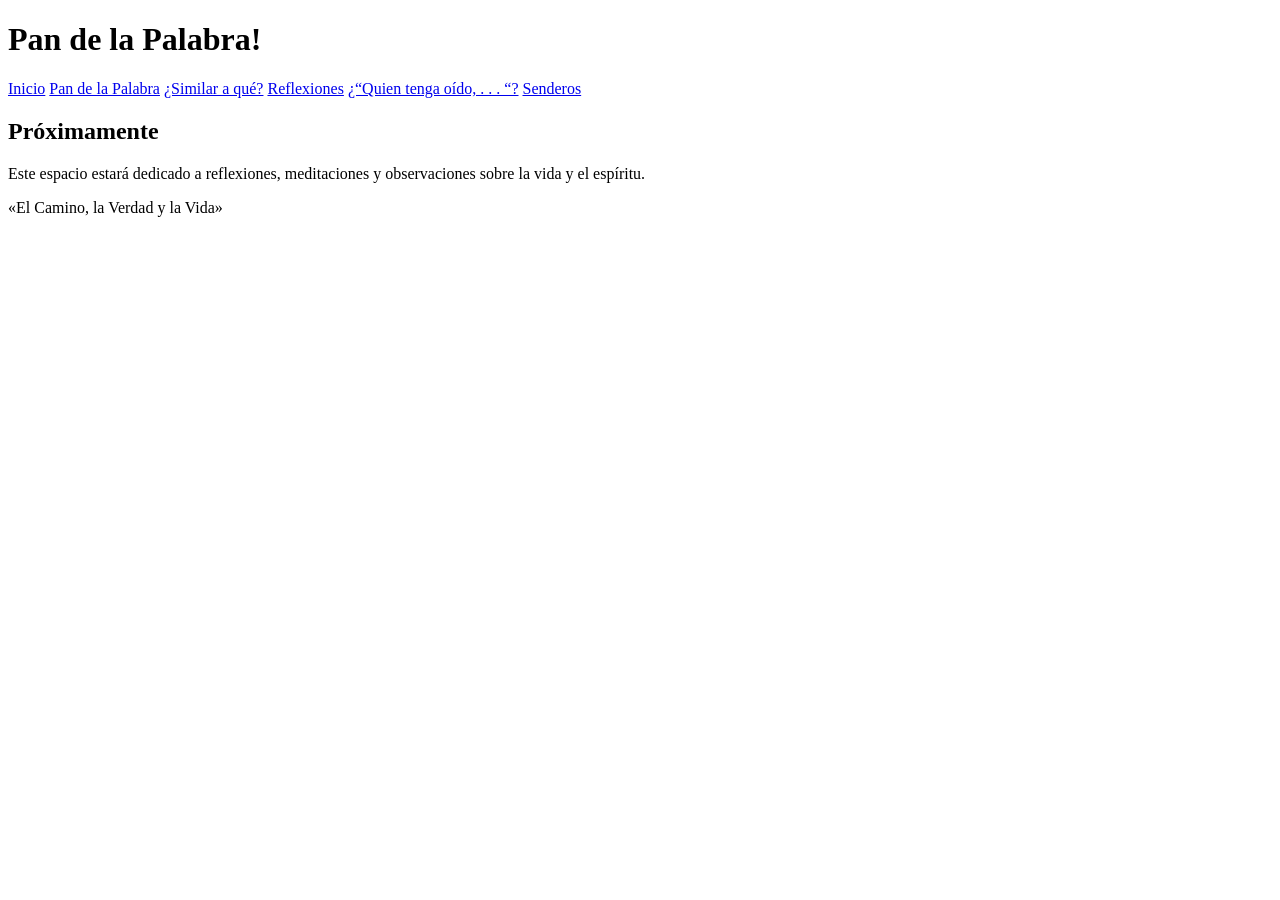
==== pan-de-la-palabra.html @ 6a519498 "Update pan-de-la-palabra.html" ====
<!DOCTYPE html>
<html lang="es">

<head>
    <meta charset="UTF-8">
    <meta name="viewport" content="width=device-width, initial-scale=1.0">

    <title>Pan de la Palabra!</title>

    <link rel="stylesheet" href="ccs/estilos.css">
</head>

<body>

<header>
    <h1>Pan de la Palabra!</h1>
  
</header>

<nav>
    <a href="index.html">Inicio</a>
    <a href="pan-de-la-palabra.html">Pan de la Palabra</a>
    <a href="similar-a-que.html">¿Similar a qué?</a>
    <a href="reflexiones.html">Reflexiones</a>
    <a href="quien-tenga-oido.html">¿“Quien tenga oído, . . . “?</a>
    <a href="senderos.html">Senderos</a>
</nav>

<main>

<section class="seccion">

<h2>Próximamente</h2>

<p>
Este espacio estará dedicado a reflexiones, meditaciones y observaciones sobre la vida y el espíritu.
</p>

</section>

</main>

<footer>
«El Camino, la Verdad y la Vida»
</footer>

</body>
</html>
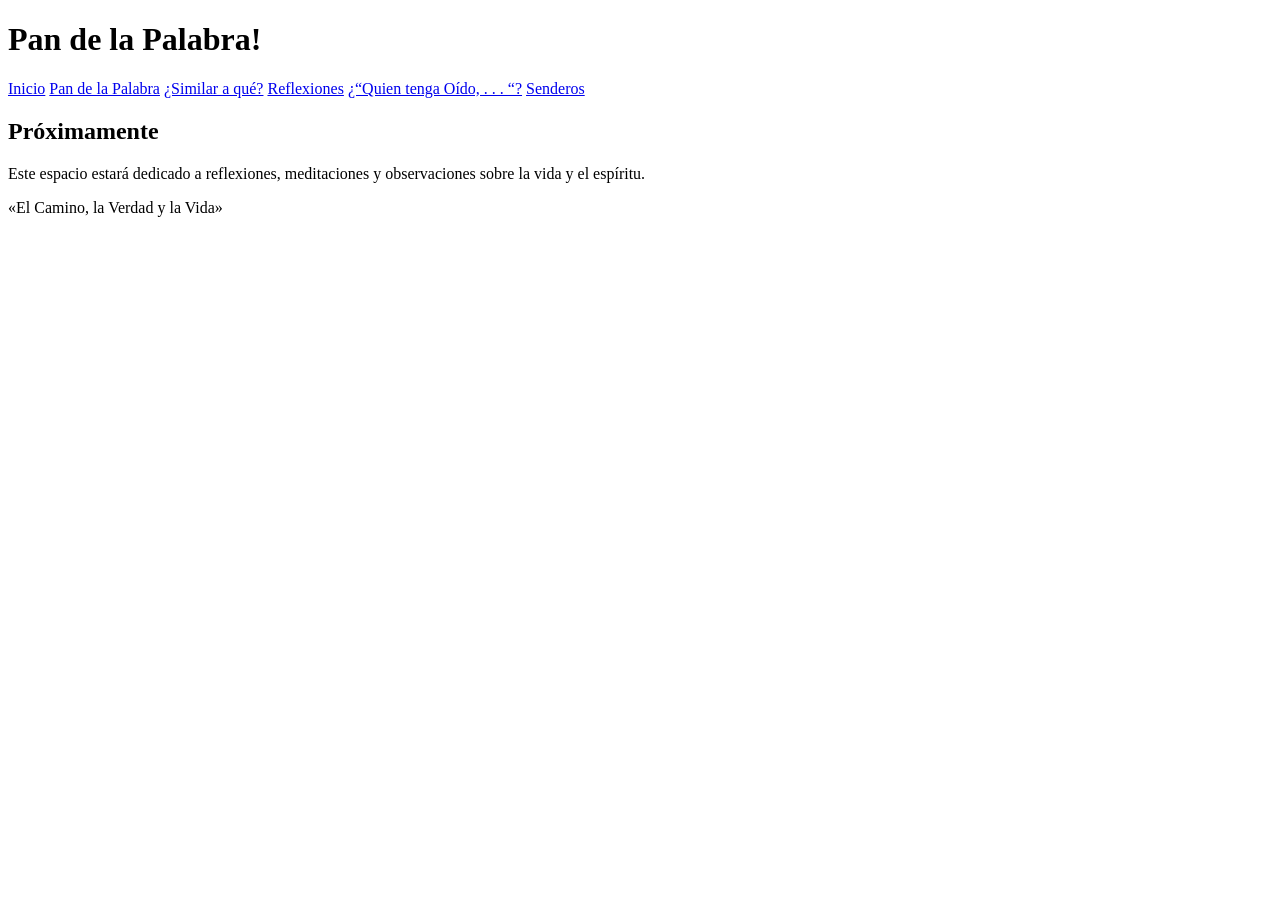
==== commit 7d2285d9: "Update pan-de-la-palabra.html" ====
--- a/pan-de-la-palabra.html
+++ b/pan-de-la-palabra.html
@@ -22,7 +22,7 @@
     <a href="pan-de-la-palabra.html">Pan de la Palabra</a>
     <a href="similar-a-que.html">¿Similar a qué?</a>
     <a href="reflexiones.html">Reflexiones</a>
-    <a href="quien-tenga-oido.html">¿“Quien tenga oído, . . . “?</a>
+    <a href="quien-tenga-oido.html">¿“Quien tenga Oído, . . . “?</a>
     <a href="senderos.html">Senderos</a>
 </nav>
 
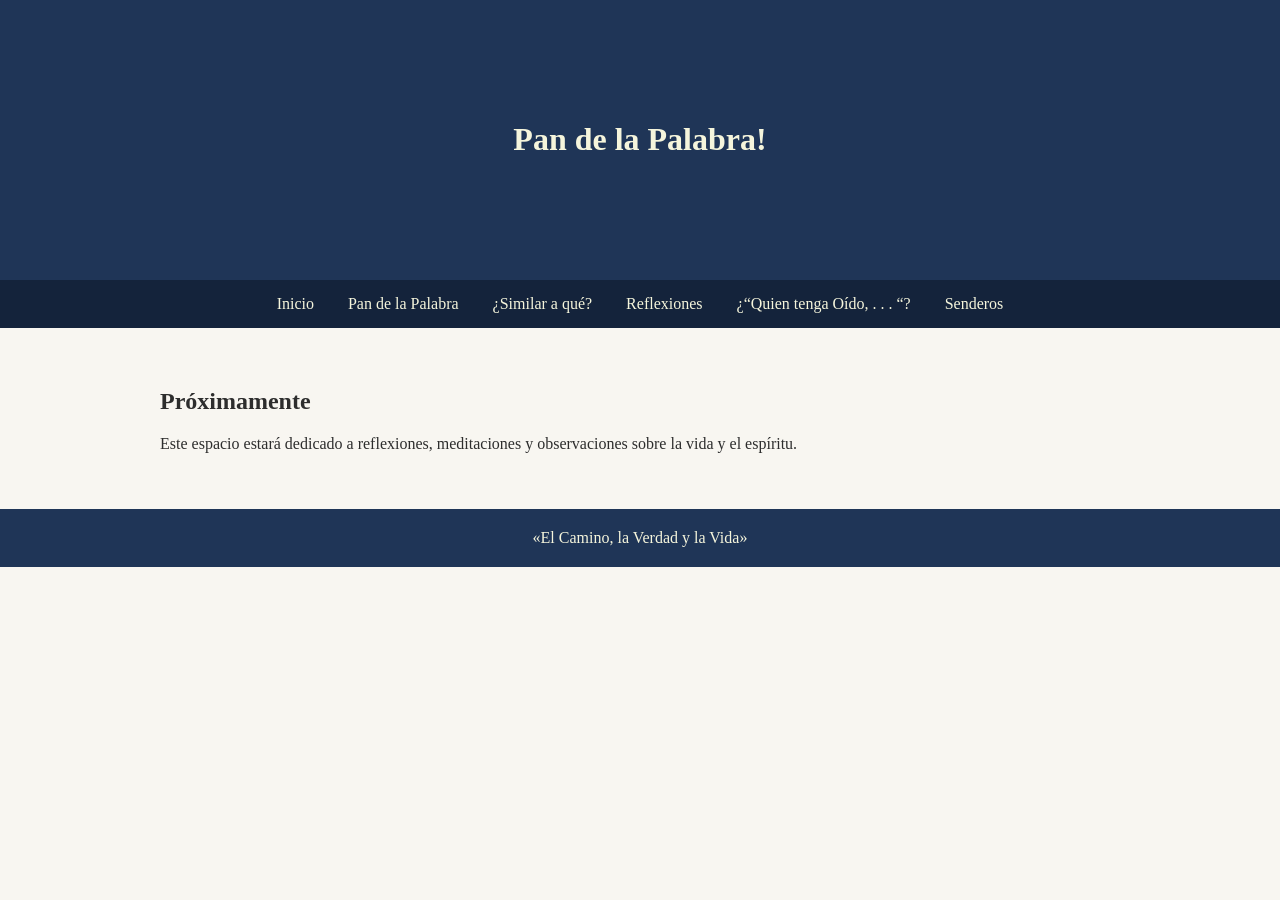
==== commit df4dbdd5: "Update pan-de-la-palabra.html" ====
--- a/pan-de-la-palabra.html
+++ b/pan-de-la-palabra.html
@@ -4,17 +4,14 @@
 <head>
     <meta charset="UTF-8">
     <meta name="viewport" content="width=device-width, initial-scale=1.0">
-
     <title>Pan de la Palabra!</title>
-
-    <link rel="stylesheet" href="ccs/estilos.css">
+    <link rel="stylesheet" href="css/estilos.css">
 </head>
 
 <body>
 
 <header>
     <h1>Pan de la Palabra!</h1>
-  
 </header>
 
 <nav>
--- a/css/estilos.css
+++ b/css/estilos.css
@@ -0,0 +1,42 @@
+*{
+    box-sizing:border-box;
+}
+
+body{
+    margin:0;
+    font-family:Georgia, serif;
+    background:#f8f6f1;
+    color:#2d2d2d;
+}
+
+header{
+    background:#1f3557;
+    color:beige;
+    text-align:center;
+    padding:100px 20px;
+}
+
+nav{
+    background:#14233b;
+    padding:15px;
+    text-align:center;
+}
+
+nav a{
+    color:beige;
+    text-decoration:none;
+    margin:0 15px;
+}
+
+main{
+    max-width:1000px;
+    margin:auto;
+    padding:40px 20px;
+}
+
+footer{
+    background:#1f3557;
+    color:beige;
+    text-align:center;
+    padding:20px;
+}
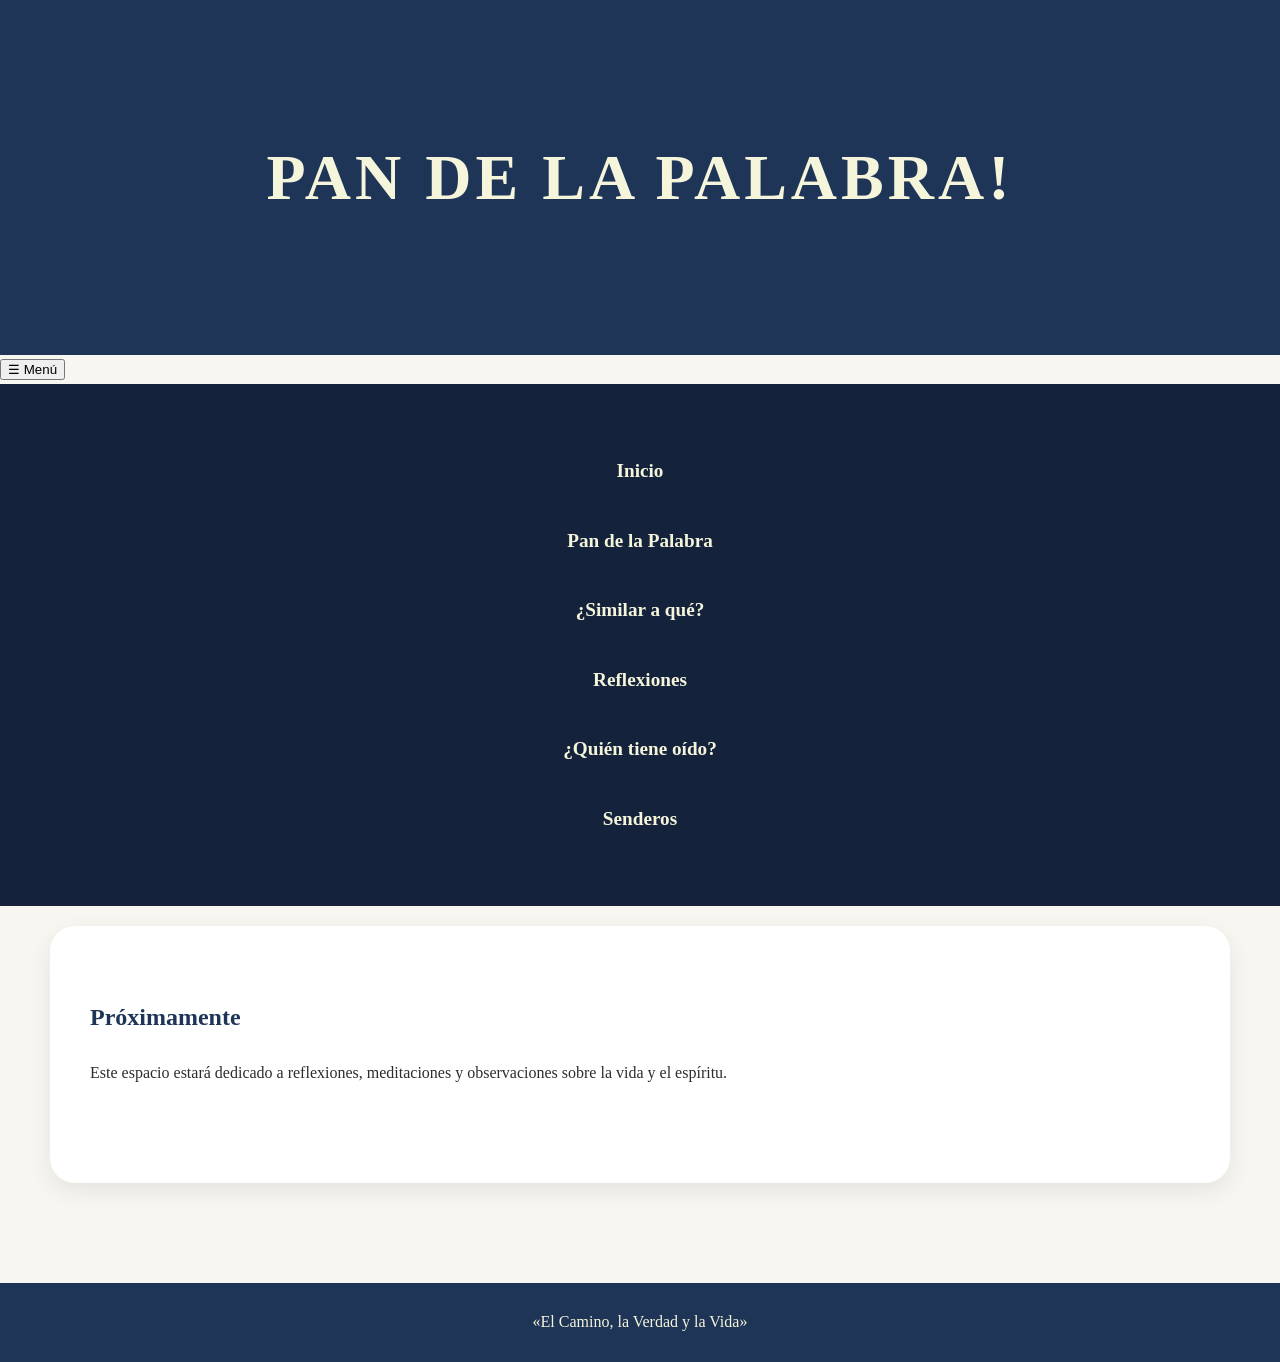
==== commit 8543aaf0: "Update pan-de-la-palabra.html" ====
--- a/pan-de-la-palabra.html
+++ b/pan-de-la-palabra.html
@@ -14,12 +14,16 @@
     <h1>Pan de la Palabra!</h1>
 </header>
 
-<nav>
+<button class="menu-btn" onclick="toggleMenu()">
+☰ Menú
+</button>
+
+<nav id="menu">
     <a href="index.html">Inicio</a>
     <a href="pan-de-la-palabra.html">Pan de la Palabra</a>
     <a href="similar-a-que.html">¿Similar a qué?</a>
     <a href="reflexiones.html">Reflexiones</a>
-    <a href="quien-tenga-oido.html">¿“Quien tenga Oído, . . . “?</a>
+    <a href="quien-tenga-oido.html">¿Quién tiene oído?</a>
     <a href="senderos.html">Senderos</a>
 </nav>
 
--- a/css/estilos.css
+++ b/css/estilos.css
@@ -7,36 +7,157 @@
     font-family:Georgia, serif;
     background:#f8f6f1;
     color:#2d2d2d;
+    line-height:1.8;
 }
 
 header{
     background:#1f3557;
     color:beige;
     text-align:center;
-    padding:100px 20px;
+    padding:120px 20px;
+}
+
+header h1{
+    margin:0;
+    font-size:4rem;
+    letter-spacing:4px;
+    text-transform:uppercase;
+}
+
+header p{
+    font-size:1.2rem;
+    font-style:italic;
+    opacity:.9;
 }
 
 nav{
     background:#14233b;
-    padding:15px;
+    position:sticky;
+    top:0;
+    z-index:100;
     text-align:center;
+    padding:35px 20px;
 }
 
 nav a{
+    display:block;
     color:beige;
     text-decoration:none;
-    margin:0 15px;
+    font-weight:bold;
+    font-size:1.2rem;
+    margin:35px 0;
+}
+
+nav a:hover{
+    color:#d9b96e;
 }
 
 main{
-    max-width:1000px;
+    width:100%;
+    max-width:1200px;
     margin:auto;
-    padding:40px 20px;
+    padding:20px 10px;
+}
+
+.seccion{
+    background:white;
+    padding:70px 40px;
+    margin-bottom:40px;
+    border-radius:25px;
+    box-shadow:0 8px 25px rgba(0,0,0,.08);
+}
+
+p{
+    margin-bottom:25px;
+}
+
+h2{
+    color:#1f3557;
+    margin-top:0;
+}
+
+ul{
+    padding-left:25px;
+}
+
+li{
+    margin-bottom:12px;
+}
+
+.frase-final{
+    text-align:center;
+    font-style:italic;
+    font-size:1.2rem;
+    margin-top:50px;
+}
+
+.cta{
+    text-align:center;
+    margin-top:50px;
+    margin-bottom:50px;
+}
+
+.cta a{
+    background:#1f3557;
+    color:white;
+    padding:22px 70px;
+    border-radius:50px;
+    text-decoration:none;
+    font-weight:bold;
+    font-size:1.3rem;
+    display:inline-block;
+    white-space:nowrap;
 }
 
 footer{
     background:#1f3557;
     color:beige;
     text-align:center;
+    padding:25px;
+    margin-top:40px;
+}
+
+@media (max-width:768px){
+
+    header h1{
+        font-size:2.8rem;
+    }
+
+    nav a{
+        display:block;
+        margin:25px 0;
+    }
+
+
+    .menu-btn{
+    width:100%;
+    background:#14233b;
+    color:beige;
+    border:none;
+    padding:18px;
+    font-size:1.2rem;
+    font-family:Georgia, serif;
+    cursor:pointer;
+    position:sticky;
+    top:0;
+    z-index:101;
+}
+
+#menu{
+    display:none;
+    background:#14233b;
+    text-align:center;
     padding:20px;
 }
+
+#menu a{
+    display:block;
+    color:beige;
+    text-decoration:none;
+    font-weight:bold;
+    margin:20px 0;
+}
+
+#menu a:hover{
+    color:#d9b96e;
+}
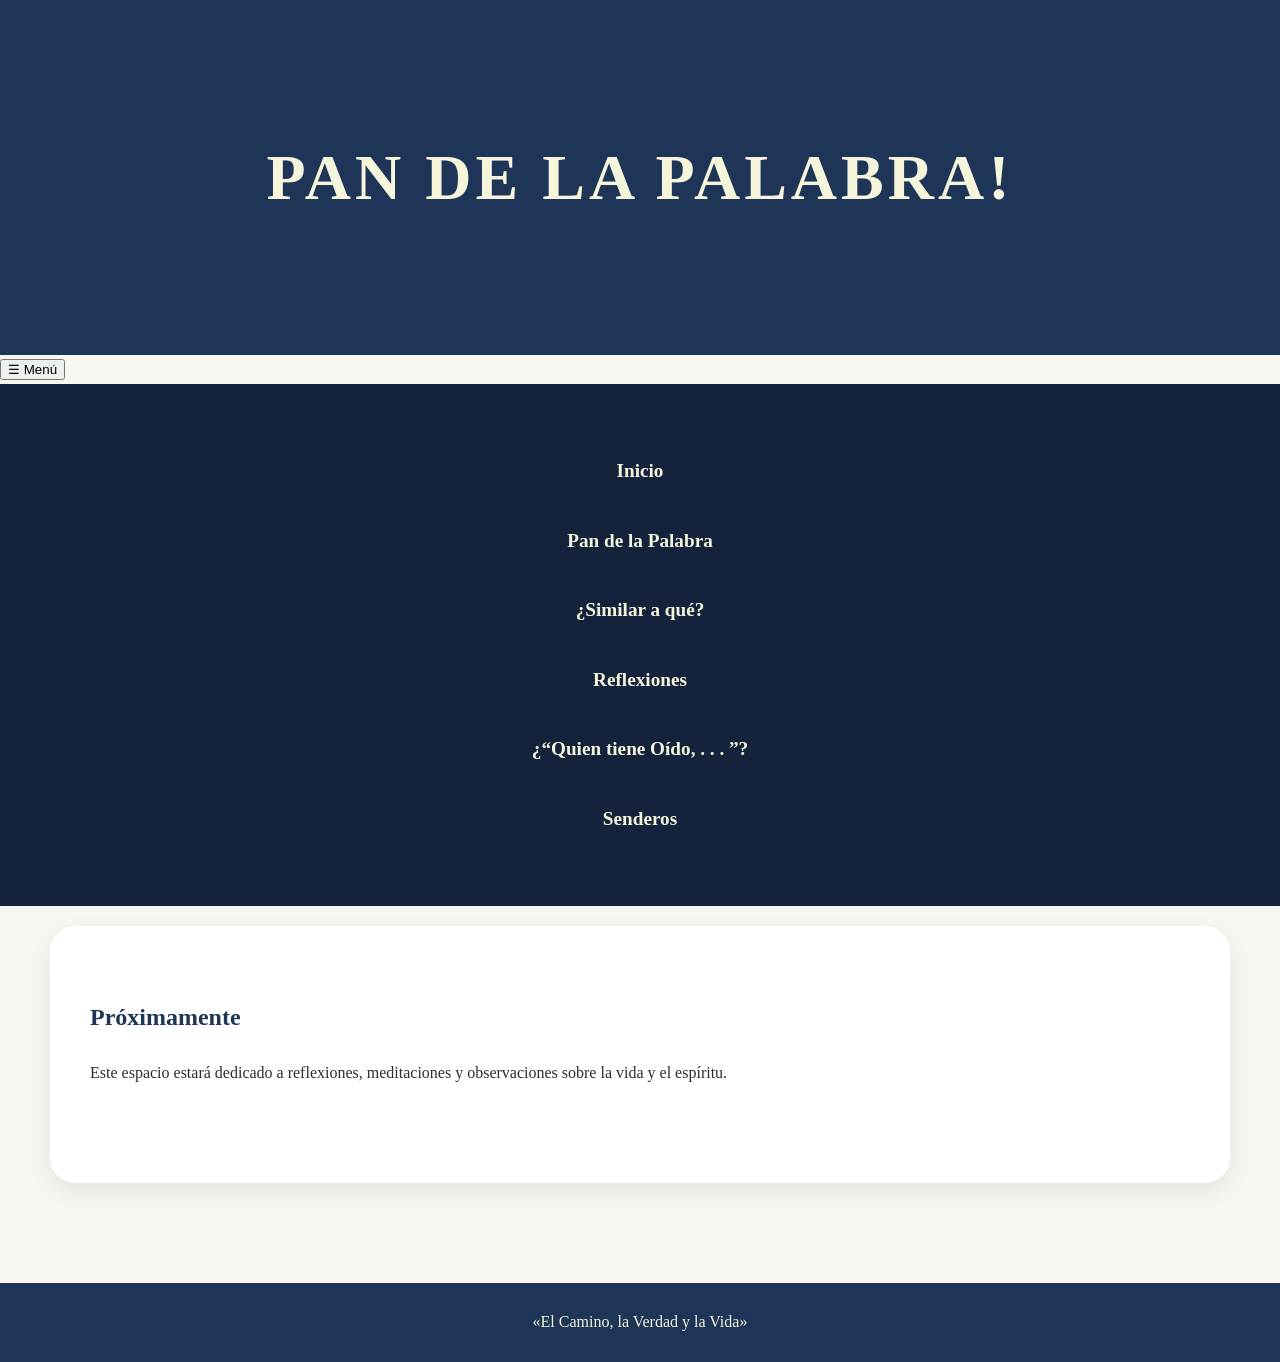
==== commit 99df2f37: "Update pan-de-la-palabra.html" ====
--- a/pan-de-la-palabra.html
+++ b/pan-de-la-palabra.html
@@ -23,7 +23,7 @@
     <a href="pan-de-la-palabra.html">Pan de la Palabra</a>
     <a href="similar-a-que.html">¿Similar a qué?</a>
     <a href="reflexiones.html">Reflexiones</a>
-    <a href="quien-tenga-oido.html">¿Quién tiene oído?</a>
+    <a href="quien-tenga-oido.html">¿“Quien tiene Oído, . . . ”?</a>
     <a href="senderos.html">Senderos</a>
 </nav>
 
@@ -44,6 +44,16 @@
 <footer>
 «El Camino, la Verdad y la Vida»
 </footer>
+<script>
+function toggleMenu() {
+    const menu = document.getElementById("menu");
 
+    if(menu.style.display === "block"){
+        menu.style.display = "none";
+    } else {
+        menu.style.display = "block";
+    }
+}
+</script>
 </body>
 </html>
